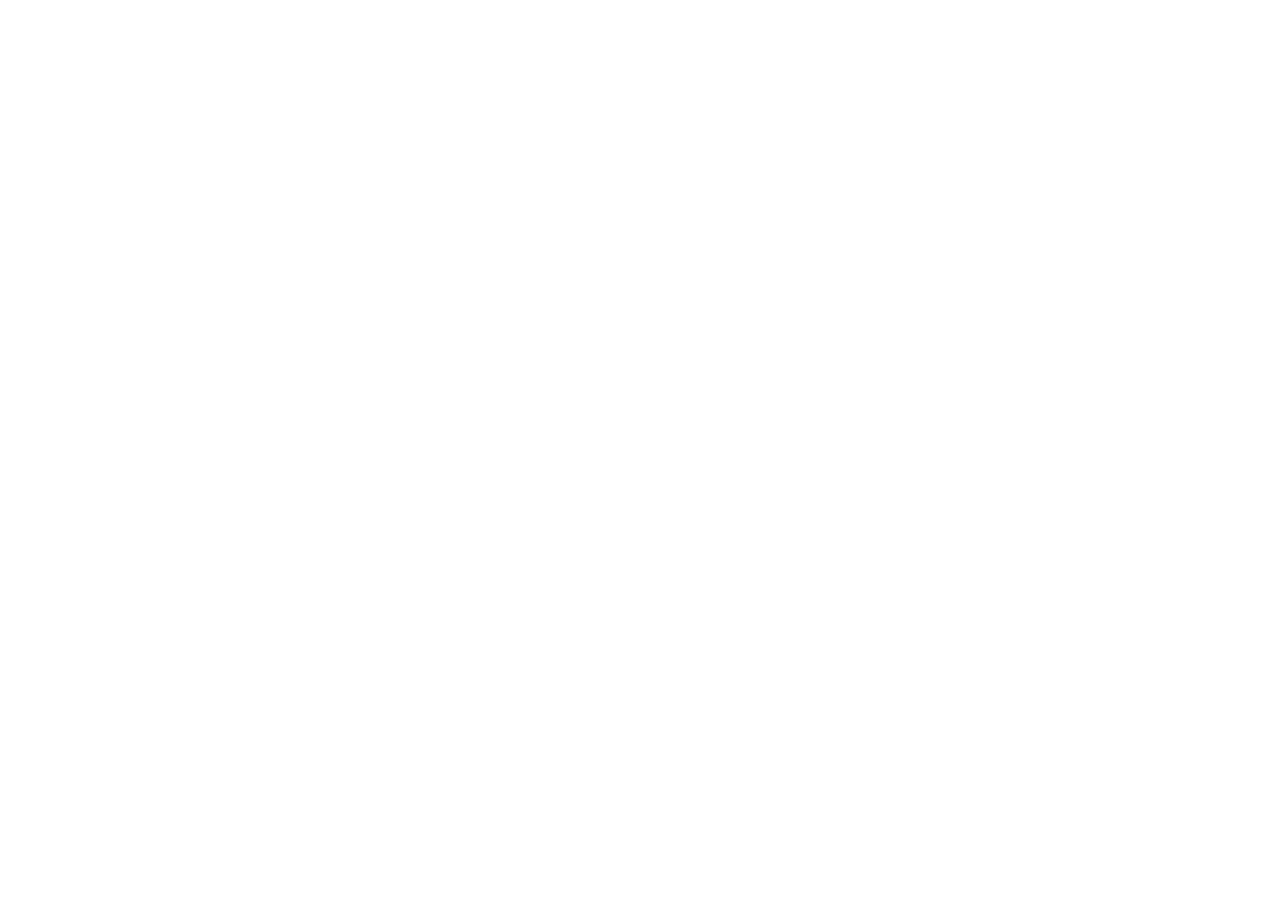
==== Esercizio 2 Dadi/index.html @ 0fd0b302 "File structure" ====
<!DOCTYPE html>
<html lang="en">
<head>
    <meta charset="UTF-8">
    <meta http-equiv="X-UA-Compatible" content="IE=edge">
    <meta name="viewport" content="width=device-width, initial-scale=1.0">
    <title>Mail | Dadi</title>
    <!-- FONT -->
    <link rel="stylesheet" href="https://cdnjs.cloudflare.com/ajax/libs/font-awesome/6.4.0/css/all.min.css" integrity="sha512-iecdLmaskl7CVkqkXNQ/ZH/XLlvWZOJyj7Yy7tcenmpD1ypASozpmT/E0iPtmFIB46ZmdtAc9eNBvH0H/ZpiBw==" crossorigin="anonymous" referrerpolicy="no-referrer" />
    <!-- BOOTSTRAP -->
    <link href="https://cdn.jsdelivr.net/npm/bootstrap@5.3.0/dist/css/bootstrap.min.css" rel="stylesheet" integrity="sha384-9ndCyUaIbzAi2FUVXJi0CjmCapSmO7SnpJef0486qhLnuZ2cdeRhO02iuK6FUUVM" crossorigin="anonymous">
    <!-- CSS -->
    <link rel="stylesheet" href="css/style.css">
</head>
<body>
    
    <script type="text/javascript" src="js/main.js"></script>
</body>
</html>
---- Esercizio 2 Dadi/css/style.css ----
@import "reset.css";
@import "general.css";
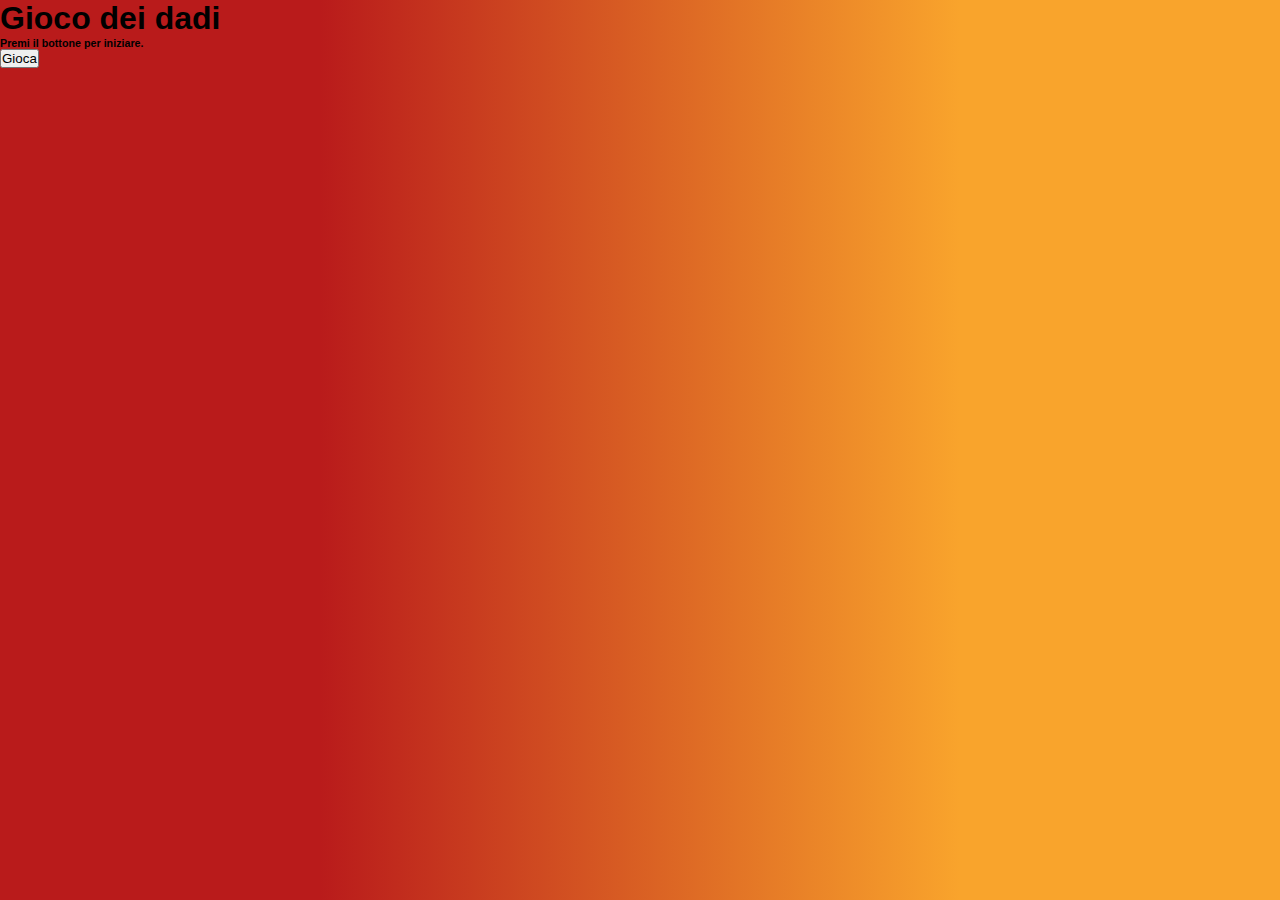
==== commit 5b650b88: "Added play button" ====
--- a/Esercizio 2 Dadi/index.html
+++ b/Esercizio 2 Dadi/index.html
@@ -4,7 +4,7 @@
     <meta charset="UTF-8">
     <meta http-equiv="X-UA-Compatible" content="IE=edge">
     <meta name="viewport" content="width=device-width, initial-scale=1.0">
-    <title>Mail | Dadi</title>
+    <title>Dadi</title>
     <!-- FONT -->
     <link rel="stylesheet" href="https://cdnjs.cloudflare.com/ajax/libs/font-awesome/6.4.0/css/all.min.css" integrity="sha512-iecdLmaskl7CVkqkXNQ/ZH/XLlvWZOJyj7Yy7tcenmpD1ypASozpmT/E0iPtmFIB46ZmdtAc9eNBvH0H/ZpiBw==" crossorigin="anonymous" referrerpolicy="no-referrer" />
     <!-- BOOTSTRAP -->
@@ -13,7 +13,27 @@
     <link rel="stylesheet" href="css/style.css">
 </head>
 <body>
-    
+    <main>
+        <div class="container py-5">
+            <div class="row d-flex justify-content-center align-items-center">
+                <div class="col-12 col-md-8 col-lg-6">
+                    <div class="card bg-dark text-center rounded-5">
+                        <div class="my-4">
+                            <h1 class="fw-bold text-white">Gioco dei dadi</h1>
+                            <h6 class="text-white">Premi il bottone per iniziare.</h6>
+                        </div>
+                        <div id="punteggioComputer text-white">
+                        </div>
+                        <div id="punteggioUtente text-white">
+                        </div>
+                        <div class="my-4">
+                            <button type="button" class="btn btn-warning" id="bottoneGioco">Gioca</button>
+                        </div>
+                    </div>
+                </div>
+            </div>
+        </div>
+    </main>
     <script type="text/javascript" src="js/main.js"></script>
 </body>
 </html>--- a/Esercizio 2 Dadi/css/style.css
+++ b/Esercizio 2 Dadi/css/style.css
@@ -1,2 +1,9 @@
 @import "reset.css";
-@import "general.css";+@import "general.css";
+
+/* MAIN */
+
+body {
+    background: rgb(185,27,27);
+    background: linear-gradient(90deg, rgba(185,27,27,1) 25%, rgba(249,164,44,1) 75%); 
+}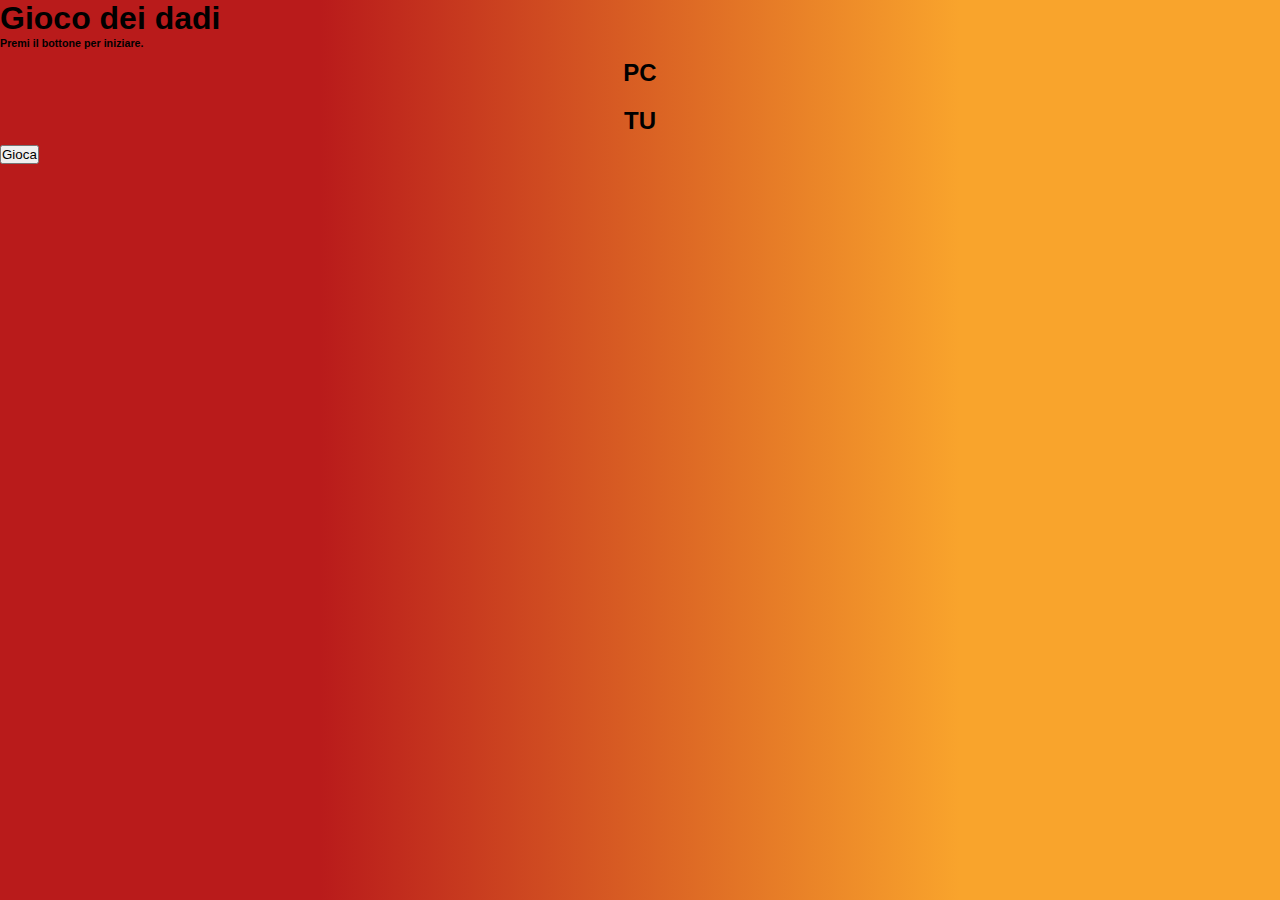
==== commit c47c9f03: "Added points cards" ====
--- a/Esercizio 2 Dadi/index.html
+++ b/Esercizio 2 Dadi/index.html
@@ -22,9 +22,19 @@
                             <h1 class="fw-bold text-white">Gioco dei dadi</h1>
                             <h6 class="text-white">Premi il bottone per iniziare.</h6>
                         </div>
-                        <div id="punteggioComputer text-white">
-                        </div>
-                        <div id="punteggioUtente text-white">
+                        <div class="row">
+                            <div class="col">
+                                <div class="bg-white pointsCard">
+                                    <h2>PC</h2>
+                                    <div class="fw-bold fs-1" id="punteggioComputer"></div>
+                                </div>
+                            </div>
+                            <div class="col">
+                                <div class="bg-white pointsCard">
+                                    <h2>TU</h2>
+                                    <div class="fw-bold fs-1" id="punteggioUtente"></div>
+                                </div>
+                            </div>
                         </div>
                         <div class="my-4">
                             <button type="button" class="btn btn-warning" id="bottoneGioco">Gioca</button>
--- a/Esercizio 2 Dadi/css/style.css
+++ b/Esercizio 2 Dadi/css/style.css
@@ -6,4 +6,12 @@
 body {
     background: rgb(185,27,27);
     background: linear-gradient(90deg, rgba(185,27,27,1) 25%, rgba(249,164,44,1) 75%); 
-}+}
+
+.pointsCard {
+  padding: 10px;
+  text-align: center;
+  border-radius: 10px;
+  width: 130px;
+  margin: 0 auto;
+}
